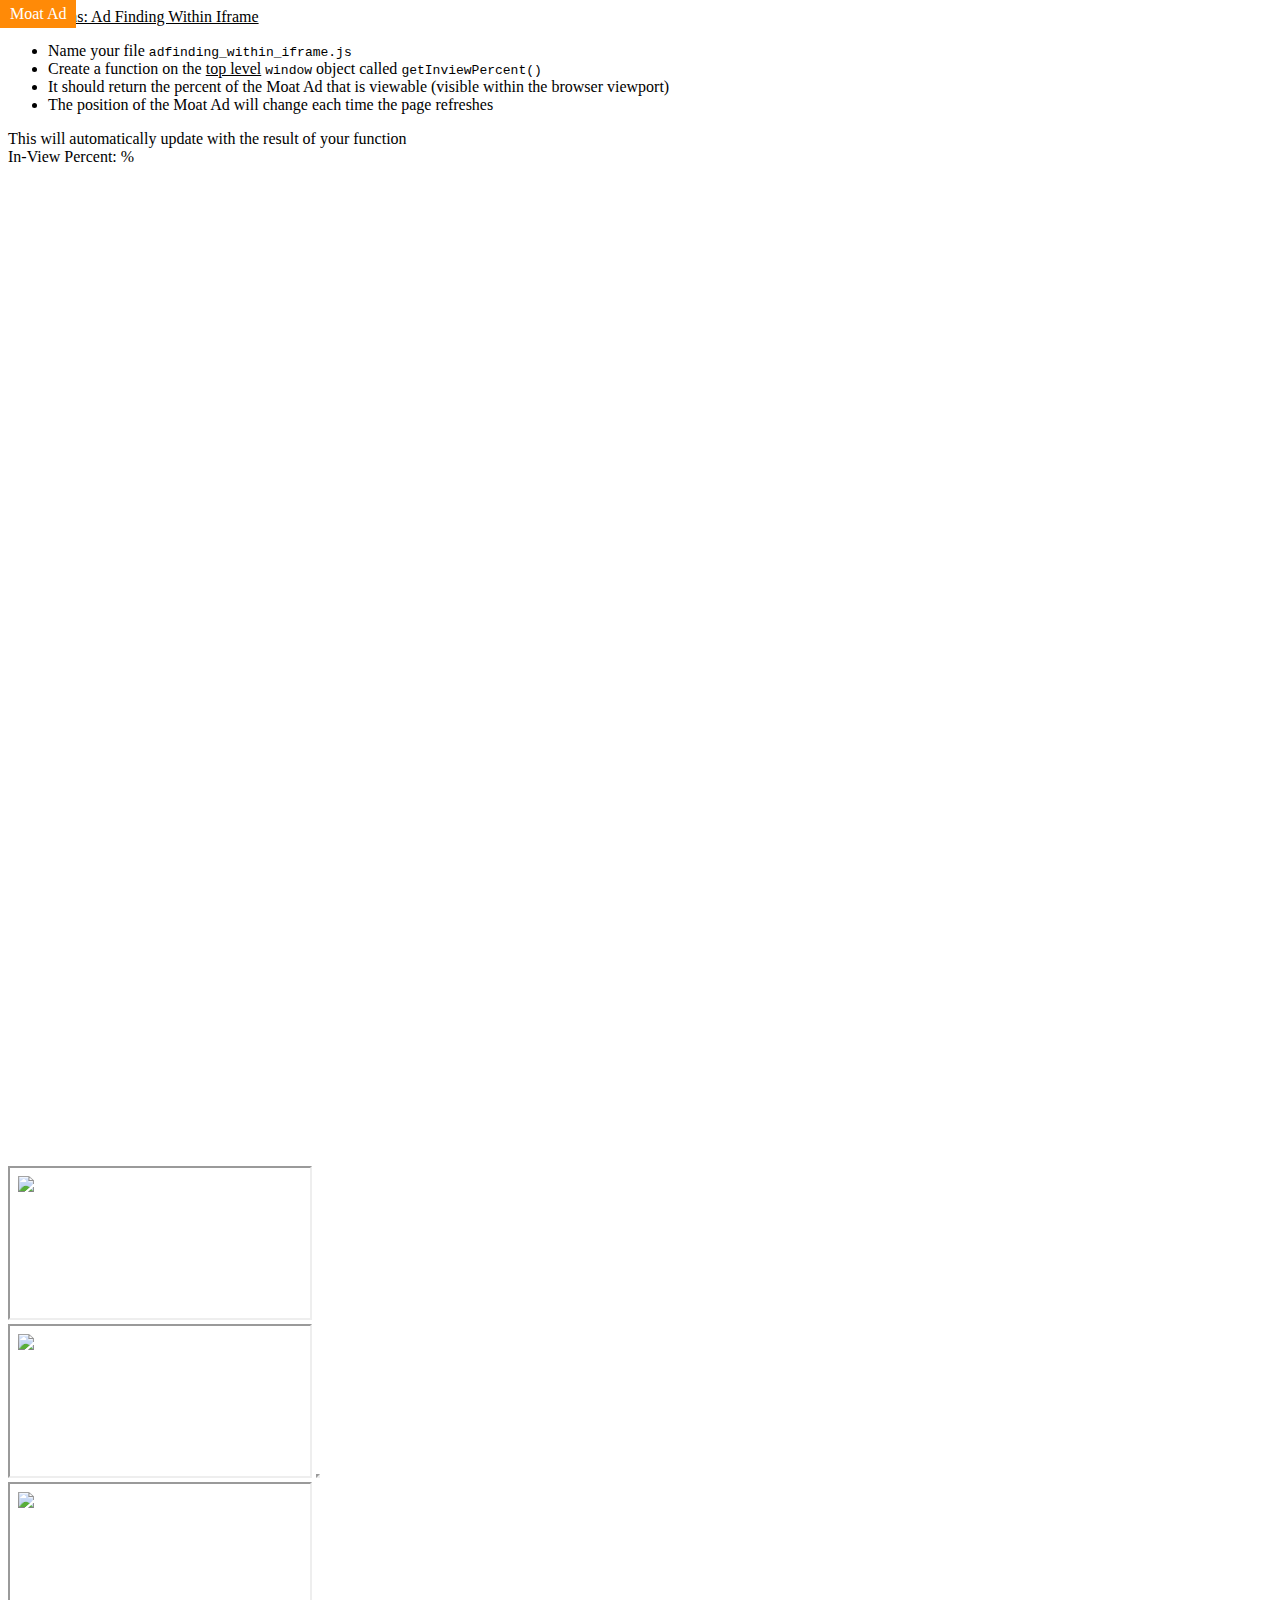
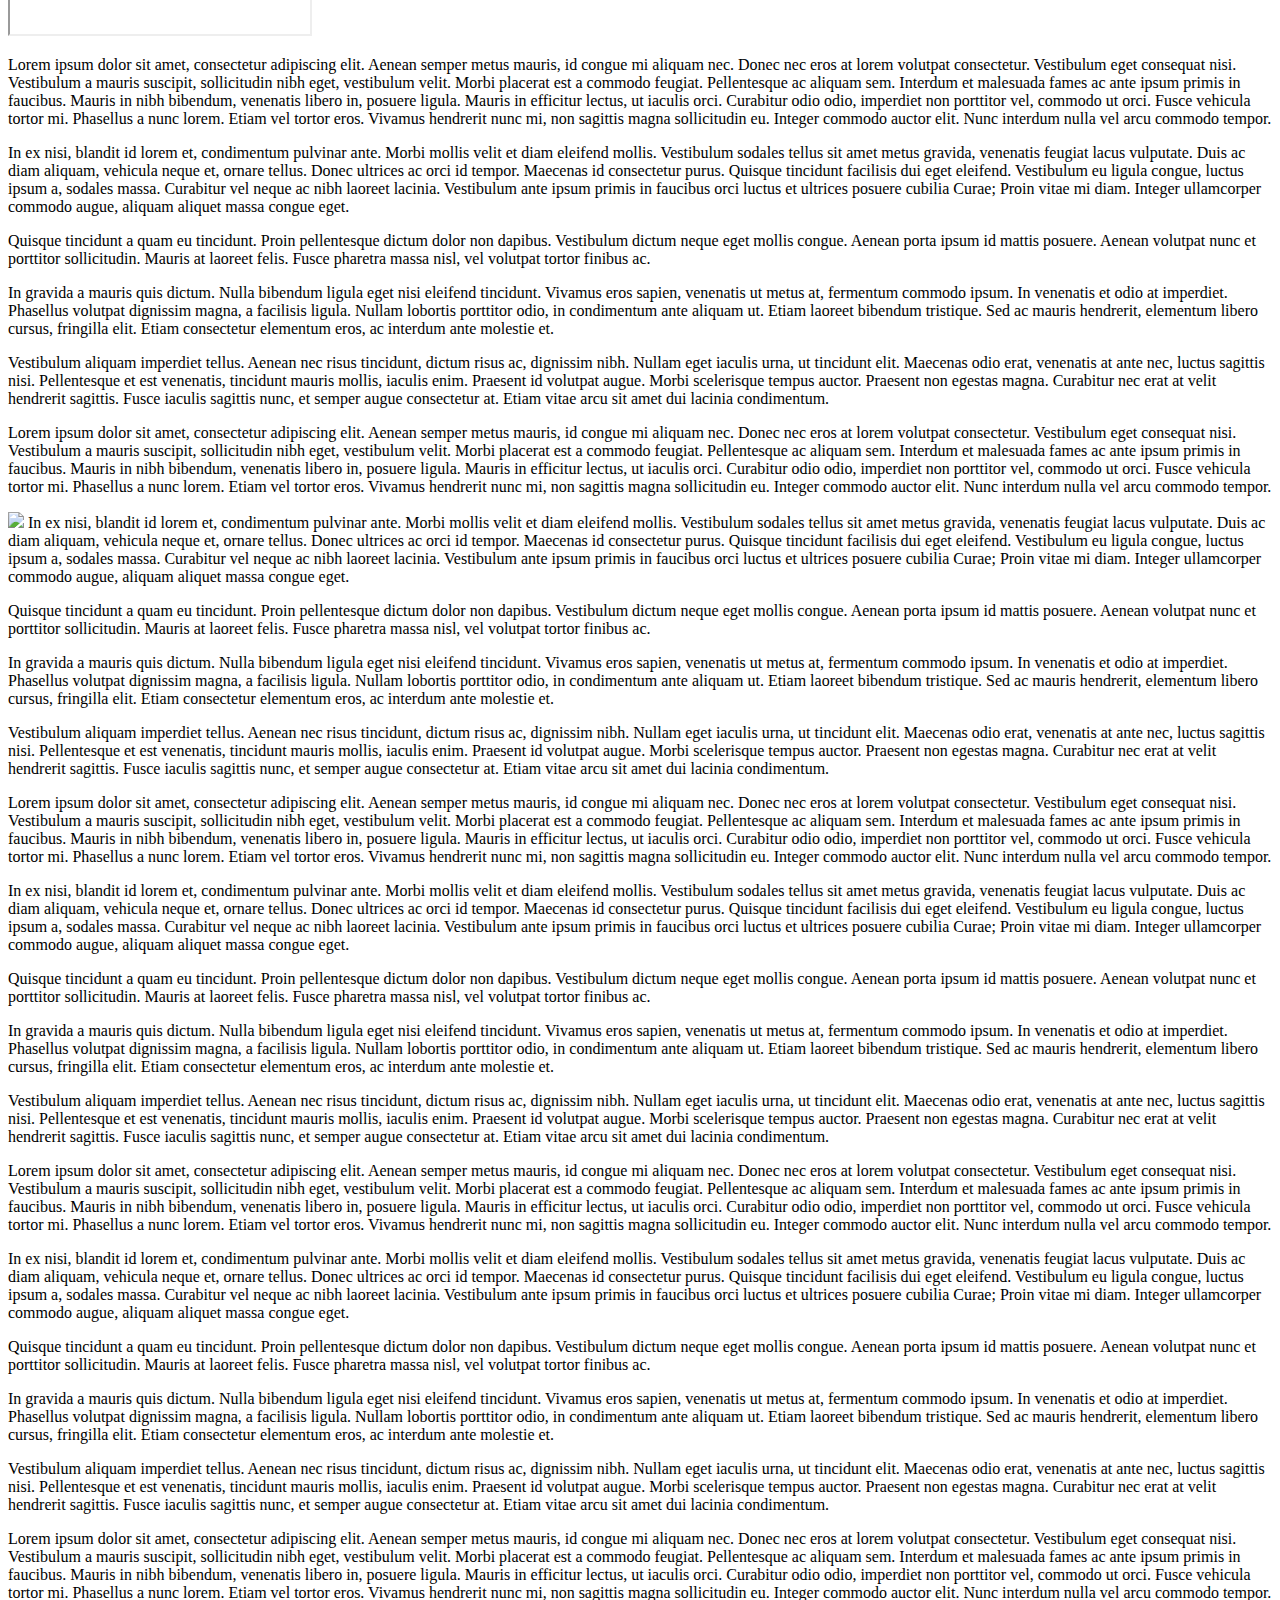
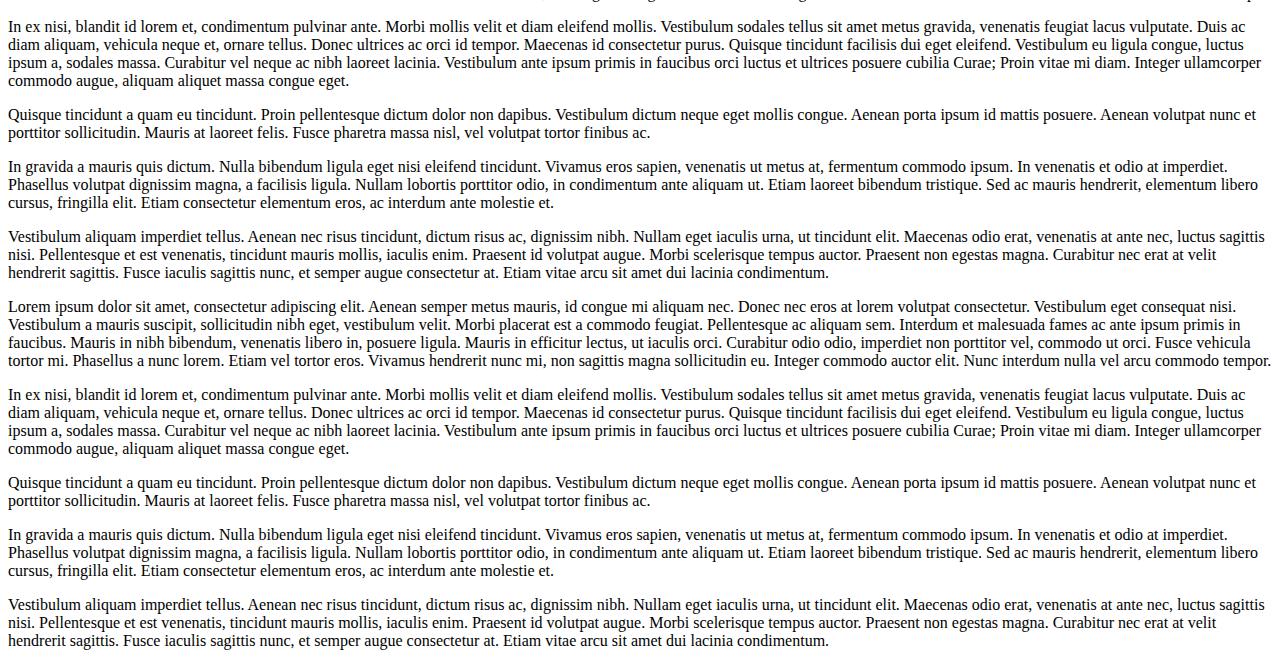
==== public/adfinding_within_iframe/index.html @ d416fd60 "organized project for deployment" ====
<!doctype html>
<html>
<head>
	<title>Ad Finding Within Iframe</title>
	<link rel="shortcut icon" href="favicon.ico" type="image/x-icon">
</head>
<link rel="stylesheet" href="http://127.0.0.1:8080/app.css">

<script>
    var answerFn = 'getInviewPercent';

    document.addEventListener('DOMContentLoaded', function() {
        var ads = document.getElementsByClassName('sidebar-ad');
        var moatSlot = Math.floor(Math.random() * ads.length);
        var imgSrc, scriptSrc, iframe1, iframe2;

        setTimeout(function() {

            for (var i = 0; i < ads.length; i++) {
                if (i === moatSlot) {
                    var label = document.createElement('div');
                    label.style.position = 'absolute';
                    label.style.backgroundColor = '#ff8a07';
                    label.style.color = '#ffffff';
                    label.style.top = '0px';
                    label.style.left = '0px';
                    label.style.padding = '5px 10px';
                    label.innerHTML = 'Moat Ad';
                    ads[i].appendChild(label);

                    var scriptTag = document.createElement('script');
                    scriptSrc = 'http://127.0.0.1:8080/adfinding_within_iframe/adfinding_within_iframe.js';
                    scriptTag.src = scriptSrc;
                    ads[i].appendChild(scriptTag);

                    var container = ads[i].getElementsByTagName('div')[0];
                    var iframe = document.createElement('iframe');

                    container.appendChild(iframe);
                    iframe.src = 'iframe2.html';
                    iframe.style.width = '0px';
                    iframe.style.height = '0px';

                    iframe.onload = function() {
                        var scriptTag = iframe.contentDocument.createElement('script');
                        scriptTag.src = scriptSrc;
                        iframe.contentDocument.body.appendChild(scriptTag);
                    };

                }
            }

        }, 500);
    });

</script>
<script src="http://127.0.0.1:8080/app.js"></script>
<body>

<div id="instructions-container">
	<div id="instructions">
		<div>
			<u>Instructions: Ad Finding Within Iframe</u>
		</div>
		<div>
			<ul>
				<li>Name your file <code>adfinding_within_iframe.js</code></li>
				<li>Create a function on the <span class="orange"><u>top level</u></span> <code>window</code> object called <code>getInviewPercent()</code></li>
				<li>It should return the percent of the <span class="orange">Moat Ad</span> that is viewable (visible within the browser viewport)</li>
				<li>The position of the <span class="orange">Moat Ad</span> will change each time the page refreshes</li>
				<ul>
		</div>
	</div>

	<div id="answer-container">
		<div>
			This will automatically update with the result of your function
		</div>
		In-View Percent: <span id="answer"></span> %
	</div>
</div>

<div id="sidebar" style="margin-top:1000px;">
	<div class="sidebar-ad">
		<div>
			<iframe src="iframe1.html"></iframe>
		</div>
	</div>
	<div class="sidebar-ad">
		<div>
			<iframe src="iframe1.html"></iframe>
		</div>
	</div>
	<div class="sidebar-ad">
		<div>
			<iframe src="iframe1.html"></iframe>
		</div>
	</div>
</div>

<div id="content">
	<p>Lorem ipsum dolor sit amet, consectetur adipiscing elit. Aenean semper metus mauris, id congue mi aliquam nec. Donec nec eros at lorem volutpat consectetur. Vestibulum eget consequat nisi. Vestibulum a mauris suscipit, sollicitudin nibh eget, vestibulum velit. Morbi placerat est a commodo feugiat. Pellentesque ac aliquam sem. Interdum et malesuada fames ac ante ipsum primis in faucibus. Mauris in nibh bibendum, venenatis libero in, posuere ligula. Mauris in efficitur lectus, ut iaculis orci. Curabitur odio odio, imperdiet non porttitor vel, commodo ut orci. Fusce vehicula tortor mi. Phasellus a nunc lorem. Etiam vel tortor eros. Vivamus hendrerit nunc mi, non sagittis magna sollicitudin eu. Integer commodo auctor elit. Nunc interdum nulla vel arcu commodo tempor.</p>

	<p>In ex nisi, blandit id lorem et, condimentum pulvinar ante. Morbi mollis velit et diam eleifend mollis. Vestibulum sodales tellus sit amet metus gravida, venenatis feugiat lacus vulputate. Duis ac diam aliquam, vehicula neque et, ornare tellus. Donec ultrices ac orci id tempor. Maecenas id consectetur purus. Quisque tincidunt facilisis dui eget eleifend. Vestibulum eu ligula congue, luctus ipsum a, sodales massa. Curabitur vel neque ac nibh laoreet lacinia. Vestibulum ante ipsum primis in faucibus orci luctus et ultrices posuere cubilia Curae; Proin vitae mi diam. Integer ullamcorper commodo augue, aliquam aliquet massa congue eget.</p>

	<p>Quisque tincidunt a quam eu tincidunt. Proin pellentesque dictum dolor non dapibus. Vestibulum dictum neque eget mollis congue. Aenean porta ipsum id mattis posuere. Aenean volutpat nunc et porttitor sollicitudin. Mauris at laoreet felis. Fusce pharetra massa nisl, vel volutpat tortor finibus ac.</p>

	<p>In gravida a mauris quis dictum. Nulla bibendum ligula eget nisi eleifend tincidunt. Vivamus eros sapien, venenatis ut metus at, fermentum commodo ipsum. In venenatis et odio at imperdiet. Phasellus volutpat dignissim magna, a facilisis ligula. Nullam lobortis porttitor odio, in condimentum ante aliquam ut. Etiam laoreet bibendum tristique. Sed ac mauris hendrerit, elementum libero cursus, fringilla elit. Etiam consectetur elementum eros, ac interdum ante molestie et.</p>

	<p>
		Vestibulum aliquam imperdiet tellus. Aenean nec risus tincidunt, dictum risus ac, dignissim nibh. Nullam eget iaculis urna, ut tincidunt elit. Maecenas odio erat, venenatis at ante nec, luctus sagittis nisi. Pellentesque et est venenatis, tincidunt mauris mollis, iaculis enim. Praesent id volutpat augue. Morbi scelerisque tempus auctor. Praesent non egestas magna. Curabitur nec erat at velit hendrerit sagittis. Fusce iaculis sagittis nunc, et semper augue consectetur at. Etiam vitae arcu sit amet dui lacinia condimentum.</p>

	<p>Lorem ipsum dolor sit amet, consectetur adipiscing elit. Aenean semper metus mauris, id congue mi aliquam nec. Donec nec eros at lorem volutpat consectetur. Vestibulum eget consequat nisi. Vestibulum a mauris suscipit, sollicitudin nibh eget, vestibulum velit. Morbi placerat est a commodo feugiat. Pellentesque ac aliquam sem. Interdum et malesuada fames ac ante ipsum primis in faucibus. Mauris in nibh bibendum, venenatis libero in, posuere ligula. Mauris in efficitur lectus, ut iaculis orci. Curabitur odio odio, imperdiet non porttitor vel, commodo ut orci. Fusce vehicula tortor mi. Phasellus a nunc lorem. Etiam vel tortor eros. Vivamus hendrerit nunc mi, non sagittis magna sollicitudin eu. Integer commodo auctor elit. Nunc interdum nulla vel arcu commodo tempor.</p>

	<p>
		<img class="article-img-left" src="http://via.placeholder.com/200x100?text=photo">
		In ex nisi, blandit id lorem et, condimentum pulvinar ante. Morbi mollis velit et diam eleifend mollis. Vestibulum sodales tellus sit amet metus gravida, venenatis feugiat lacus vulputate. Duis ac diam aliquam, vehicula neque et, ornare tellus. Donec ultrices ac orci id tempor. Maecenas id consectetur purus. Quisque tincidunt facilisis dui eget eleifend. Vestibulum eu ligula congue, luctus ipsum a, sodales massa. Curabitur vel neque ac nibh laoreet lacinia. Vestibulum ante ipsum primis in faucibus orci luctus et ultrices posuere cubilia Curae; Proin vitae mi diam. Integer ullamcorper commodo augue, aliquam aliquet massa congue eget.</p>

	<p>Quisque tincidunt a quam eu tincidunt. Proin pellentesque dictum dolor non dapibus. Vestibulum dictum neque eget mollis congue. Aenean porta ipsum id mattis posuere. Aenean volutpat nunc et porttitor sollicitudin. Mauris at laoreet felis. Fusce pharetra massa nisl, vel volutpat tortor finibus ac.</p>

	<p>In gravida a mauris quis dictum. Nulla bibendum ligula eget nisi eleifend tincidunt. Vivamus eros sapien, venenatis ut metus at, fermentum commodo ipsum. In venenatis et odio at imperdiet. Phasellus volutpat dignissim magna, a facilisis ligula. Nullam lobortis porttitor odio, in condimentum ante aliquam ut. Etiam laoreet bibendum tristique. Sed ac mauris hendrerit, elementum libero cursus, fringilla elit. Etiam consectetur elementum eros, ac interdum ante molestie et.</p>

	<p>
		Vestibulum aliquam imperdiet tellus. Aenean nec risus tincidunt, dictum risus ac, dignissim nibh. Nullam eget iaculis urna, ut tincidunt elit. Maecenas odio erat, venenatis at ante nec, luctus sagittis nisi. Pellentesque et est venenatis, tincidunt mauris mollis, iaculis enim. Praesent id volutpat augue. Morbi scelerisque tempus auctor. Praesent non egestas magna. Curabitur nec erat at velit hendrerit sagittis. Fusce iaculis sagittis nunc, et semper augue consectetur at. Etiam vitae arcu sit amet dui lacinia condimentum.</p>

	<p>Lorem ipsum dolor sit amet, consectetur adipiscing elit. Aenean semper metus mauris, id congue mi aliquam nec. Donec nec eros at lorem volutpat consectetur. Vestibulum eget consequat nisi. Vestibulum a mauris suscipit, sollicitudin nibh eget, vestibulum velit. Morbi placerat est a commodo feugiat. Pellentesque ac aliquam sem. Interdum et malesuada fames ac ante ipsum primis in faucibus. Mauris in nibh bibendum, venenatis libero in, posuere ligula. Mauris in efficitur lectus, ut iaculis orci. Curabitur odio odio, imperdiet non porttitor vel, commodo ut orci. Fusce vehicula tortor mi. Phasellus a nunc lorem. Etiam vel tortor eros. Vivamus hendrerit nunc mi, non sagittis magna sollicitudin eu. Integer commodo auctor elit. Nunc interdum nulla vel arcu commodo tempor.</p>

	<p>
		In ex nisi, blandit id lorem et, condimentum pulvinar ante. Morbi mollis velit et diam eleifend mollis. Vestibulum sodales tellus sit amet metus gravida, venenatis feugiat lacus vulputate. Duis ac diam aliquam, vehicula neque et, ornare tellus. Donec ultrices ac orci id tempor. Maecenas id consectetur purus. Quisque tincidunt facilisis dui eget eleifend. Vestibulum eu ligula congue, luctus ipsum a, sodales massa. Curabitur vel neque ac nibh laoreet lacinia. Vestibulum ante ipsum primis in faucibus orci luctus et ultrices posuere cubilia Curae; Proin vitae mi diam. Integer ullamcorper commodo augue, aliquam aliquet massa congue eget.</p>

	<p>Quisque tincidunt a quam eu tincidunt. Proin pellentesque dictum dolor non dapibus. Vestibulum dictum neque eget mollis congue. Aenean porta ipsum id mattis posuere. Aenean volutpat nunc et porttitor sollicitudin. Mauris at laoreet felis. Fusce pharetra massa nisl, vel volutpat tortor finibus ac.</p>

	<p>In gravida a mauris quis dictum. Nulla bibendum ligula eget nisi eleifend tincidunt. Vivamus eros sapien, venenatis ut metus at, fermentum commodo ipsum. In venenatis et odio at imperdiet. Phasellus volutpat dignissim magna, a facilisis ligula. Nullam lobortis porttitor odio, in condimentum ante aliquam ut. Etiam laoreet bibendum tristique. Sed ac mauris hendrerit, elementum libero cursus, fringilla elit. Etiam consectetur elementum eros, ac interdum ante molestie et.</p>

	<p>Vestibulum aliquam imperdiet tellus. Aenean nec risus tincidunt, dictum risus ac, dignissim nibh. Nullam eget iaculis urna, ut tincidunt elit. Maecenas odio erat, venenatis at ante nec, luctus sagittis nisi. Pellentesque et est venenatis, tincidunt mauris mollis, iaculis enim. Praesent id volutpat augue. Morbi scelerisque tempus auctor. Praesent non egestas magna. Curabitur nec erat at velit hendrerit sagittis. Fusce iaculis sagittis nunc, et semper augue consectetur at. Etiam vitae arcu sit amet dui lacinia condimentum.</p>

	<p>Lorem ipsum dolor sit amet, consectetur adipiscing elit. Aenean semper metus mauris, id congue mi aliquam nec. Donec nec eros at lorem volutpat consectetur. Vestibulum eget consequat nisi. Vestibulum a mauris suscipit, sollicitudin nibh eget, vestibulum velit. Morbi placerat est a commodo feugiat. Pellentesque ac aliquam sem. Interdum et malesuada fames ac ante ipsum primis in faucibus. Mauris in nibh bibendum, venenatis libero in, posuere ligula. Mauris in efficitur lectus, ut iaculis orci. Curabitur odio odio, imperdiet non porttitor vel, commodo ut orci. Fusce vehicula tortor mi. Phasellus a nunc lorem. Etiam vel tortor eros. Vivamus hendrerit nunc mi, non sagittis magna sollicitudin eu. Integer commodo auctor elit. Nunc interdum nulla vel arcu commodo tempor.</p>

	<p>In ex nisi, blandit id lorem et, condimentum pulvinar ante. Morbi mollis velit et diam eleifend mollis. Vestibulum sodales tellus sit amet metus gravida, venenatis feugiat lacus vulputate. Duis ac diam aliquam, vehicula neque et, ornare tellus. Donec ultrices ac orci id tempor. Maecenas id consectetur purus. Quisque tincidunt facilisis dui eget eleifend. Vestibulum eu ligula congue, luctus ipsum a, sodales massa. Curabitur vel neque ac nibh laoreet lacinia. Vestibulum ante ipsum primis in faucibus orci luctus et ultrices posuere cubilia Curae; Proin vitae mi diam. Integer ullamcorper commodo augue, aliquam aliquet massa congue eget.</p>

	<p>Quisque tincidunt a quam eu tincidunt. Proin pellentesque dictum dolor non dapibus. Vestibulum dictum neque eget mollis congue. Aenean porta ipsum id mattis posuere. Aenean volutpat nunc et porttitor sollicitudin. Mauris at laoreet felis. Fusce pharetra massa nisl, vel volutpat tortor finibus ac.</p>

	<p>In gravida a mauris quis dictum. Nulla bibendum ligula eget nisi eleifend tincidunt. Vivamus eros sapien, venenatis ut metus at, fermentum commodo ipsum. In venenatis et odio at imperdiet. Phasellus volutpat dignissim magna, a facilisis ligula. Nullam lobortis porttitor odio, in condimentum ante aliquam ut. Etiam laoreet bibendum tristique. Sed ac mauris hendrerit, elementum libero cursus, fringilla elit. Etiam consectetur elementum eros, ac interdum ante molestie et.</p>

	<p>Vestibulum aliquam imperdiet tellus. Aenean nec risus tincidunt, dictum risus ac, dignissim nibh. Nullam eget iaculis urna, ut tincidunt elit. Maecenas odio erat, venenatis at ante nec, luctus sagittis nisi. Pellentesque et est venenatis, tincidunt mauris mollis, iaculis enim. Praesent id volutpat augue. Morbi scelerisque tempus auctor. Praesent non egestas magna. Curabitur nec erat at velit hendrerit sagittis. Fusce iaculis sagittis nunc, et semper augue consectetur at. Etiam vitae arcu sit amet dui lacinia condimentum.</p>

	<p>Lorem ipsum dolor sit amet, consectetur adipiscing elit. Aenean semper metus mauris, id congue mi aliquam nec. Donec nec eros at lorem volutpat consectetur. Vestibulum eget consequat nisi. Vestibulum a mauris suscipit, sollicitudin nibh eget, vestibulum velit. Morbi placerat est a commodo feugiat. Pellentesque ac aliquam sem. Interdum et malesuada fames ac ante ipsum primis in faucibus. Mauris in nibh bibendum, venenatis libero in, posuere ligula. Mauris in efficitur lectus, ut iaculis orci. Curabitur odio odio, imperdiet non porttitor vel, commodo ut orci. Fusce vehicula tortor mi. Phasellus a nunc lorem. Etiam vel tortor eros. Vivamus hendrerit nunc mi, non sagittis magna sollicitudin eu. Integer commodo auctor elit. Nunc interdum nulla vel arcu commodo tempor.</p>

	<p>In ex nisi, blandit id lorem et, condimentum pulvinar ante. Morbi mollis velit et diam eleifend mollis. Vestibulum sodales tellus sit amet metus gravida, venenatis feugiat lacus vulputate. Duis ac diam aliquam, vehicula neque et, ornare tellus. Donec ultrices ac orci id tempor. Maecenas id consectetur purus. Quisque tincidunt facilisis dui eget eleifend. Vestibulum eu ligula congue, luctus ipsum a, sodales massa. Curabitur vel neque ac nibh laoreet lacinia. Vestibulum ante ipsum primis in faucibus orci luctus et ultrices posuere cubilia Curae; Proin vitae mi diam. Integer ullamcorper commodo augue, aliquam aliquet massa congue eget.</p>

	<p>Quisque tincidunt a quam eu tincidunt. Proin pellentesque dictum dolor non dapibus. Vestibulum dictum neque eget mollis congue. Aenean porta ipsum id mattis posuere. Aenean volutpat nunc et porttitor sollicitudin. Mauris at laoreet felis. Fusce pharetra massa nisl, vel volutpat tortor finibus ac.</p>

	<p>In gravida a mauris quis dictum. Nulla bibendum ligula eget nisi eleifend tincidunt. Vivamus eros sapien, venenatis ut metus at, fermentum commodo ipsum. In venenatis et odio at imperdiet. Phasellus volutpat dignissim magna, a facilisis ligula. Nullam lobortis porttitor odio, in condimentum ante aliquam ut. Etiam laoreet bibendum tristique. Sed ac mauris hendrerit, elementum libero cursus, fringilla elit. Etiam consectetur elementum eros, ac interdum ante molestie et.</p>

	<p>Vestibulum aliquam imperdiet tellus. Aenean nec risus tincidunt, dictum risus ac, dignissim nibh. Nullam eget iaculis urna, ut tincidunt elit. Maecenas odio erat, venenatis at ante nec, luctus sagittis nisi. Pellentesque et est venenatis, tincidunt mauris mollis, iaculis enim. Praesent id volutpat augue. Morbi scelerisque tempus auctor. Praesent non egestas magna. Curabitur nec erat at velit hendrerit sagittis. Fusce iaculis sagittis nunc, et semper augue consectetur at. Etiam vitae arcu sit amet dui lacinia condimentum.</p>

	<p>Lorem ipsum dolor sit amet, consectetur adipiscing elit. Aenean semper metus mauris, id congue mi aliquam nec. Donec nec eros at lorem volutpat consectetur. Vestibulum eget consequat nisi. Vestibulum a mauris suscipit, sollicitudin nibh eget, vestibulum velit. Morbi placerat est a commodo feugiat. Pellentesque ac aliquam sem. Interdum et malesuada fames ac ante ipsum primis in faucibus. Mauris in nibh bibendum, venenatis libero in, posuere ligula. Mauris in efficitur lectus, ut iaculis orci. Curabitur odio odio, imperdiet non porttitor vel, commodo ut orci. Fusce vehicula tortor mi. Phasellus a nunc lorem. Etiam vel tortor eros. Vivamus hendrerit nunc mi, non sagittis magna sollicitudin eu. Integer commodo auctor elit. Nunc interdum nulla vel arcu commodo tempor.</p>

	<p>In ex nisi, blandit id lorem et, condimentum pulvinar ante. Morbi mollis velit et diam eleifend mollis. Vestibulum sodales tellus sit amet metus gravida, venenatis feugiat lacus vulputate. Duis ac diam aliquam, vehicula neque et, ornare tellus. Donec ultrices ac orci id tempor. Maecenas id consectetur purus. Quisque tincidunt facilisis dui eget eleifend. Vestibulum eu ligula congue, luctus ipsum a, sodales massa. Curabitur vel neque ac nibh laoreet lacinia. Vestibulum ante ipsum primis in faucibus orci luctus et ultrices posuere cubilia Curae; Proin vitae mi diam. Integer ullamcorper commodo augue, aliquam aliquet massa congue eget.</p>

	<p>Quisque tincidunt a quam eu tincidunt. Proin pellentesque dictum dolor non dapibus. Vestibulum dictum neque eget mollis congue. Aenean porta ipsum id mattis posuere. Aenean volutpat nunc et porttitor sollicitudin. Mauris at laoreet felis. Fusce pharetra massa nisl, vel volutpat tortor finibus ac.</p>

	<p>In gravida a mauris quis dictum. Nulla bibendum ligula eget nisi eleifend tincidunt. Vivamus eros sapien, venenatis ut metus at, fermentum commodo ipsum. In venenatis et odio at imperdiet. Phasellus volutpat dignissim magna, a facilisis ligula. Nullam lobortis porttitor odio, in condimentum ante aliquam ut. Etiam laoreet bibendum tristique. Sed ac mauris hendrerit, elementum libero cursus, fringilla elit. Etiam consectetur elementum eros, ac interdum ante molestie et.</p>

	<p>Vestibulum aliquam imperdiet tellus. Aenean nec risus tincidunt, dictum risus ac, dignissim nibh. Nullam eget iaculis urna, ut tincidunt elit. Maecenas odio erat, venenatis at ante nec, luctus sagittis nisi. Pellentesque et est venenatis, tincidunt mauris mollis, iaculis enim. Praesent id volutpat augue. Morbi scelerisque tempus auctor. Praesent non egestas magna. Curabitur nec erat at velit hendrerit sagittis. Fusce iaculis sagittis nunc, et semper augue consectetur at. Etiam vitae arcu sit amet dui lacinia condimentum.</p>
</div>

</body>
</html>
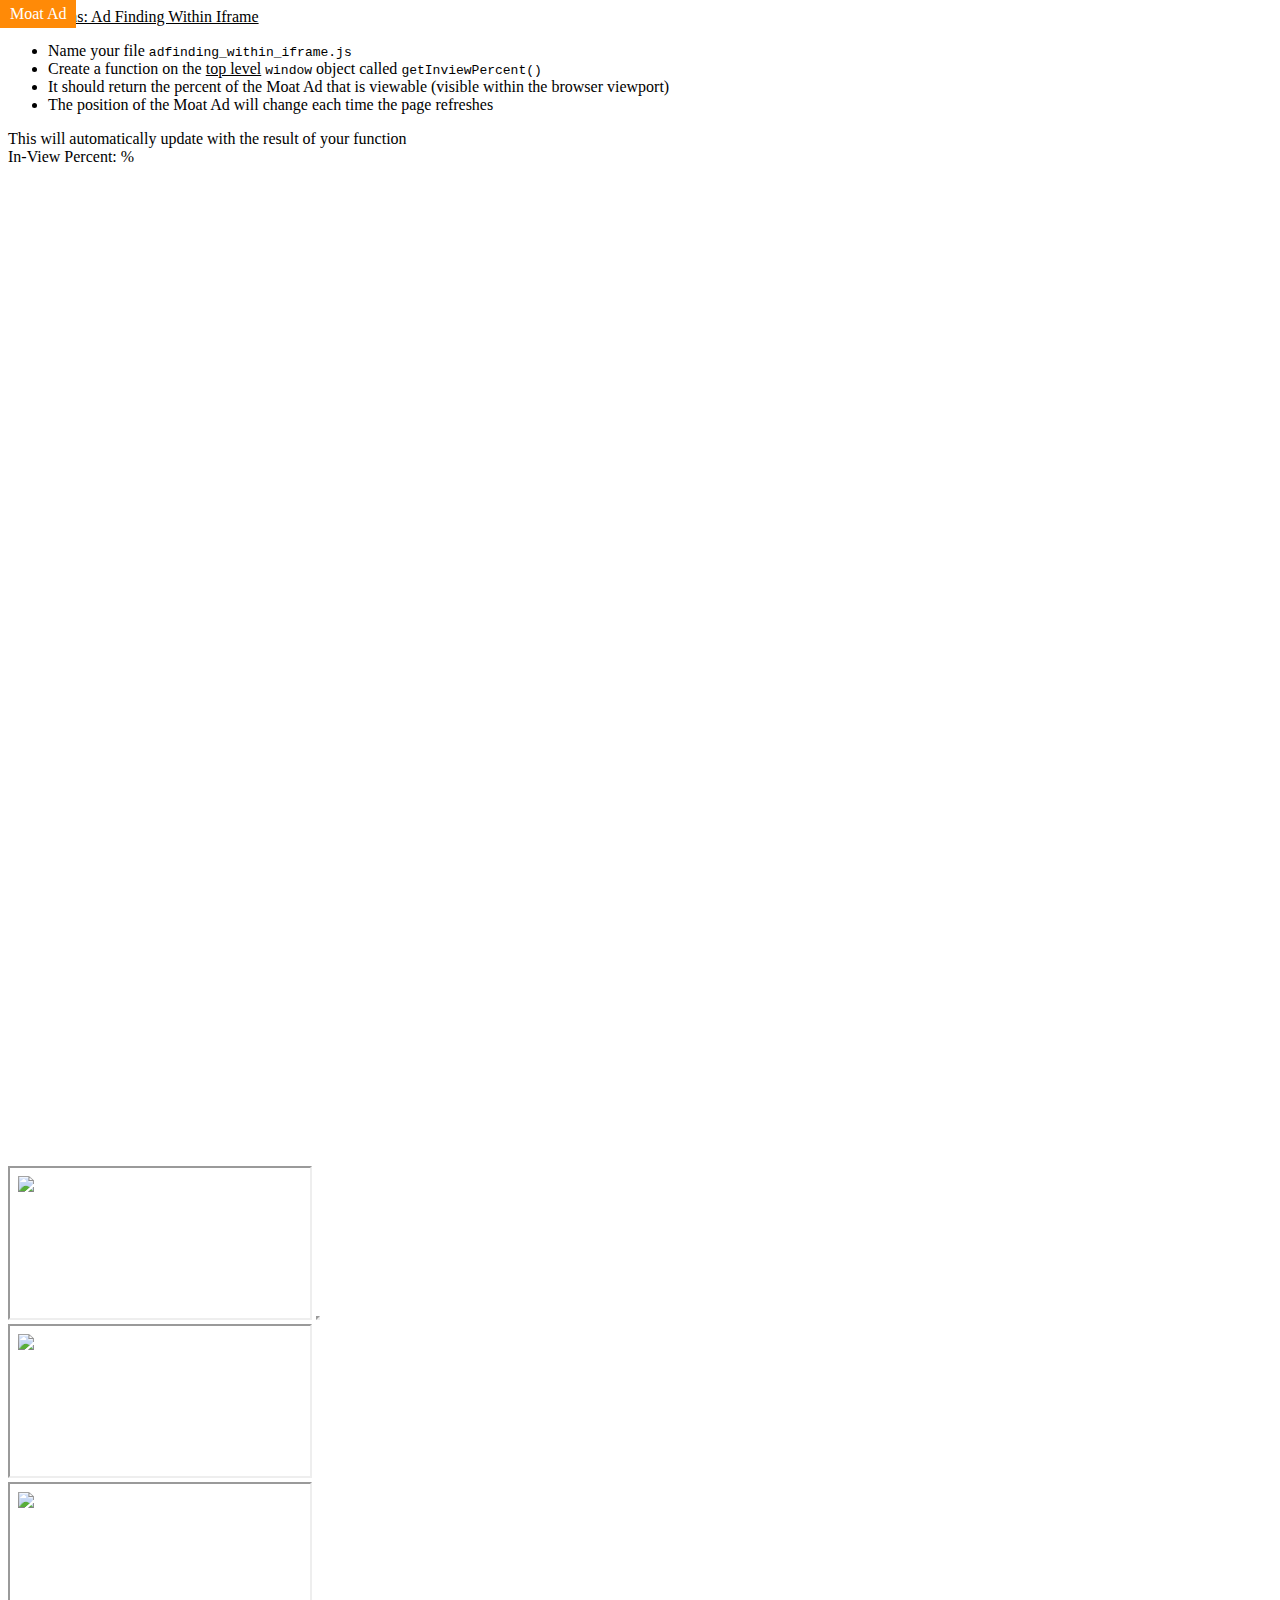
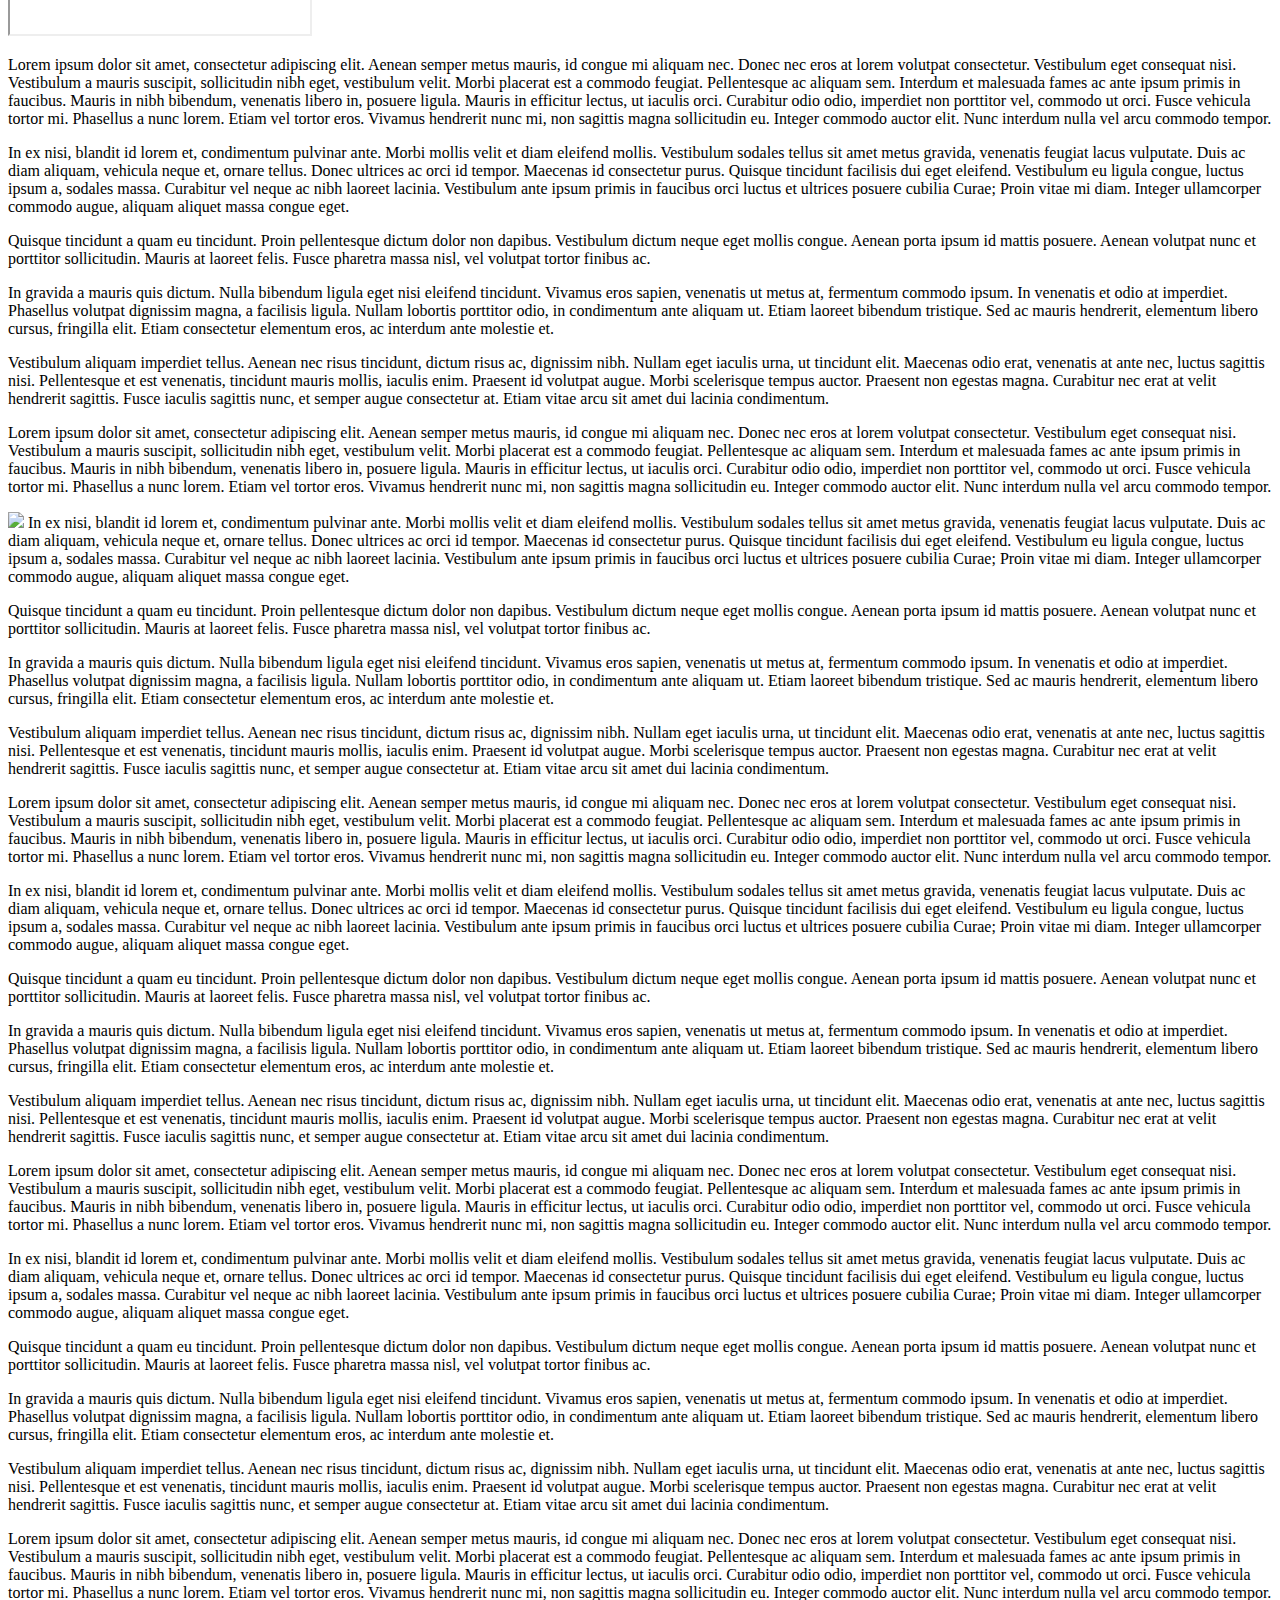
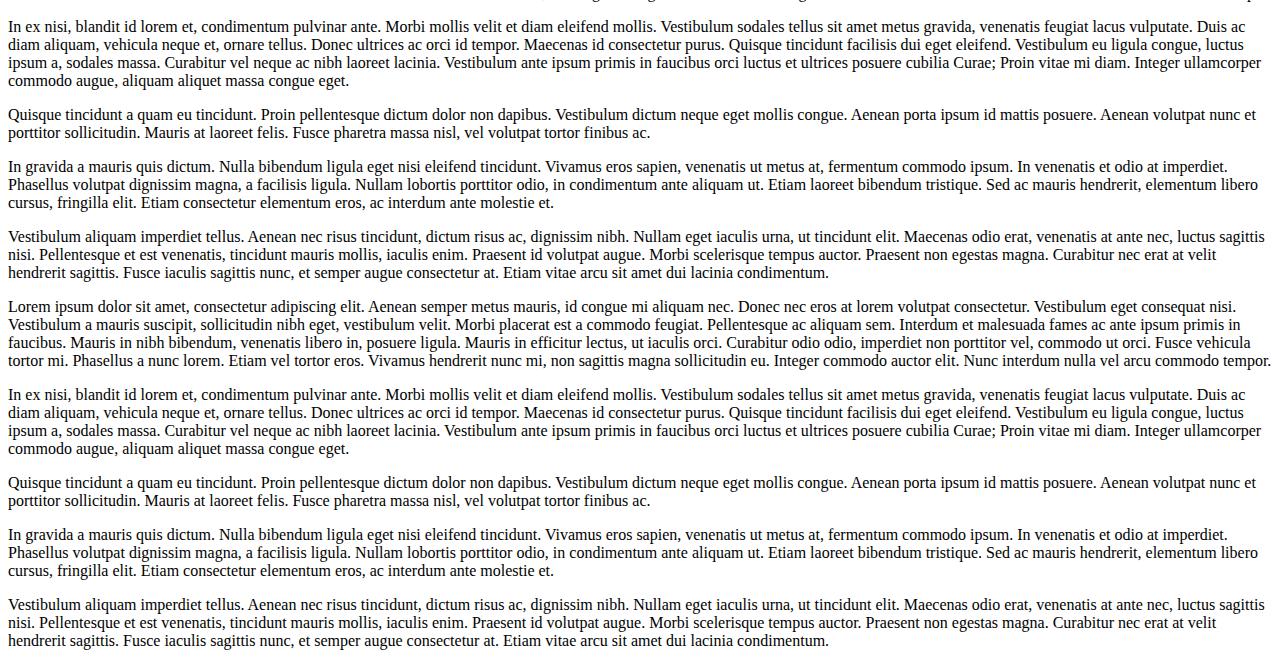
==== commit a1750dfc: "changed absolute paths to relative paths" ====
--- a/public/adfinding_within_iframe/index.html
+++ b/public/adfinding_within_iframe/index.html
@@ -5,7 +5,7 @@
 	<title>Ad Finding Within Iframe</title>
 	<link rel="shortcut icon" href="favicon.ico" type="image/x-icon">
 </head>
-<link rel="stylesheet" href="http://127.0.0.1:8080/app.css">
+<link rel="stylesheet" href="/app.css">
 
 <script>
     var answerFn = 'getInviewPercent';
@@ -30,7 +30,7 @@
                     ads[i].appendChild(label);
 
                     var scriptTag = document.createElement('script');
-                    scriptSrc = 'http://127.0.0.1:8080/adfinding_within_iframe/adfinding_within_iframe.js';
+                    scriptSrc = '/adfinding_within_iframe/adfinding_within_iframe.js';
                     scriptTag.src = scriptSrc;
                     ads[i].appendChild(scriptTag);
 
@@ -55,7 +55,7 @@
     });
 
 </script>
-<script src="http://127.0.0.1:8080/app.js"></script>
+<script src="/app.js"></script>
 <body>
 
 <div id="instructions-container">
